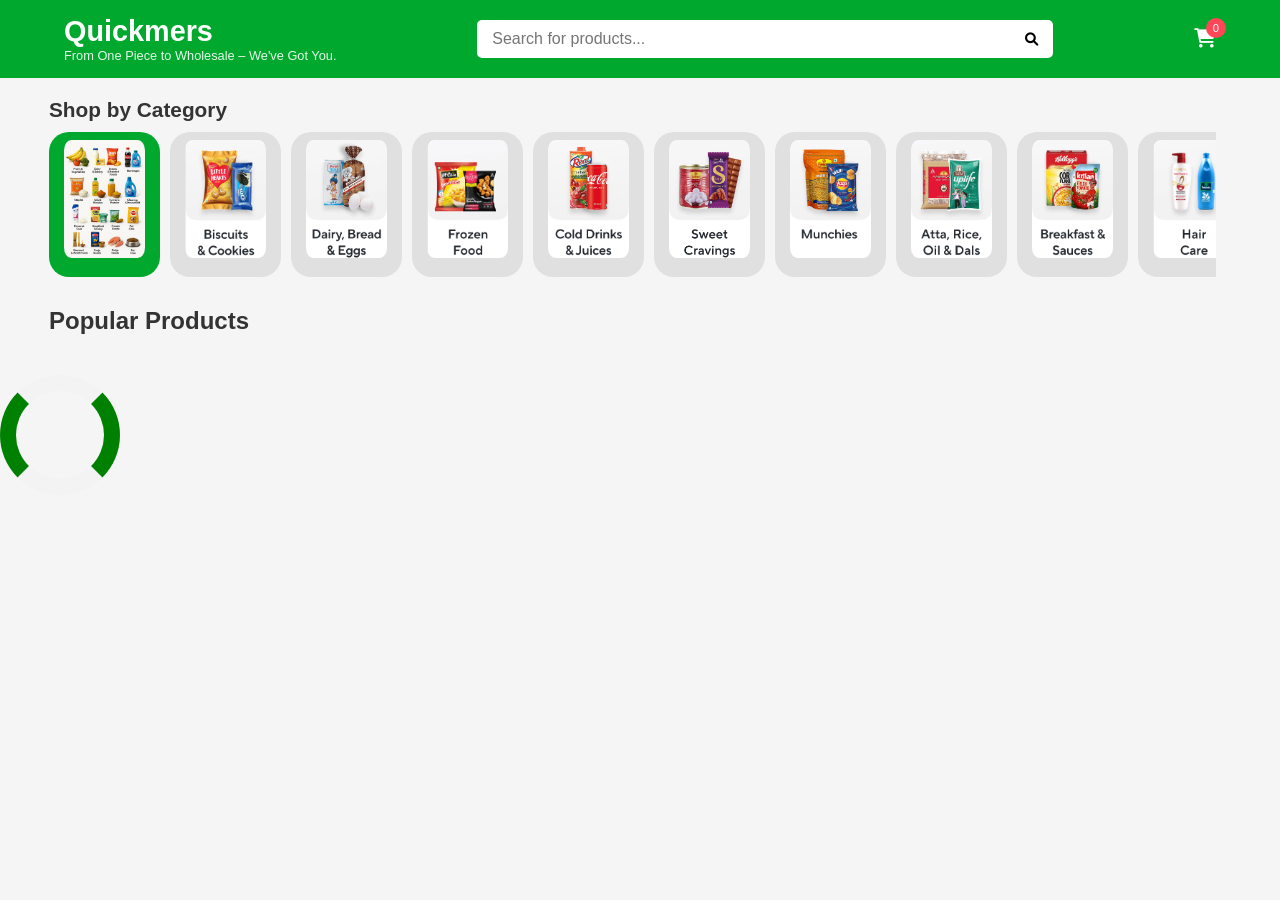
==== index.html @ 4a95ac4b "Update index.html" ====
<!DOCTYPE html>
<html lang="en">
<head>
  <meta charset="UTF-8" />
  <meta name="viewport" content="width=device-width, initial-scale=1.0"/>
  <meta name="google-site-verification" content="v9NZuTtwbd5oucbAzXpvQL9XhxQid6P6Z1mYWT46D1c" />
  <title>Quickmers</title>
  <link rel="stylesheet" href="styles.css" />
  <script src="https://cdn.jsdelivr.net/npm/@supabase/supabase-js@2.39.3/dist/umd/supabase.min.js"></script>
  <link rel="stylesheet" href="https://cdnjs.cloudflare.com/ajax/libs/font-awesome/6.0.0-beta3/css/all.min.css"/>
  <style>
    .loader {
      border: 16px solid #f3f3f3;
      border-radius: 50%;
      border-right: 16px solid green;
      border-left: 16px solid green;
      width: 120px;
      height: 120px;
      animation: spin 2s linear infinite;
    }

    @keyframes spin {
      0% { transform: rotate(0deg); }
      100% { transform: rotate(360deg); }
    }

    .product-image img {
      cursor: pointer;
    }
  </style>
</head>
<body>
  <header>
    <div class="logo">
      <h1>Quickmers</h1>
      <p>From One Piece to Wholesale – We've Got You.</p>
    </div>
    <div class="search-bar">
      <input type="text" placeholder="Search for products..." id="search-input" />
      <button id="search-btn"><i class="fas fa-search"></i></button>
    </div>
    <div class="user-actions">
      <button id="cart-btn">
        <i class="fas fa-shopping-cart"></i>
        <span id="cart-count">0</span>
      </button>
    </div>
  </header>

  <main>
    <section class="categories">
      <h2>Shop by Category</h2>
      <div class="category-list">
        <button class="category-btn active" data-category="all"><img src="pngs/all.png" alt=""></button>
        <div class="category-btn" data-category="biscuit"><img src="pngs/bict&cookie.png" alt=""></div>
        <div class="category-btn" data-category="dairy"><img src="pngs/dairy.png" alt=""></div>
        <div class="category-btn" data-category="kurkure"><img src="pngs/frozenfood.png" alt=""></div>
        <div class="category-btn" data-category="drink"><img src="pngs/drinks.png" alt=""></div>
        <div class="category-btn" data-category="chocolate"><img src="pngs/chocolate.png" alt=""></div>
        <div class="category-btn" data-category="kurkure"><img src="pngs/munchies.png" alt=""></div>
        <div class="category-btn" data-category="atta&rice"><img src="pngs/atta&rice.png" alt=""></div>
        <div class="category-btn" data-category="breakfast"><img src="pngs/Breakfast.png" alt=""></div>
        <div class="category-btn" data-category="oil"><img src="pngs/oil.png" alt=""></div>
        <div class="category-btn" data-category="tea"><img src="pngs/tea.png" alt=""></div>
        <div class="category-btn" data-category="packagedfood"><img src="pngs/packaged food.png" alt=""></div>
        <div class="category-btn" data-category="stationary&books"><img src="pngs/stationary&books.png" alt=""></div>
        <div class="category-btn" data-category="fruits&veg"><img src="pngs/fruits&veg.png" alt=""></div>
        <div class="category-btn" data-category="masala"><img src="pngs/masala.png" alt=""></div>
        <div class="category-btn" data-category="surf"><img src="pngs/cleaningessential.png" alt=""></div>
      </div>
    </section>

    <div class="p-producucts">
      <h2>Popular Products</h2>
      <section class="products" id="products-container">
        <!-- Products will be loaded here dynamically -->
      </section>
    </div>

    <div class="cart-overlay" id="cart-overlay">
      <div class="cart-modal">
        <div class="cart-header">
          <h2>Your Cart</h2>
          <button id="close-cart">&times;</button>
        </div>
        <div class="cart-items" id="cart-items"></div>

        <div class="user-info">
          <h3>Your Details</h3>
          <input type="text" id="user-name" placeholder="Name" required />
          <input type="tel" id="user-phone" placeholder="Phone Number" required />
          <textarea id="user-address" placeholder="Delivery Address" required></textarea>
          <select id="user-area" required>
            <option value="">Select Area</option>
            <option value="Koraput">Koraput</option>
            <option value="Semiliguda">Semiliguda</option>
            <option value="Damanjodi">Damanjodi</option>
            <option value="Sunabeda">Sunabeda</option>
          </select>
        </div>

        <div class="cart-total">
          <p>Total: ₹<span id="cart-total-amount">0</span></p>
          <button id="checkout-btn">Proceed to Checkout</button>
        </div>
      </div>
    </div>
  </main>

  <!-- ✅ MODAL OUTSIDE CART -->
  <div id="imageModal" style="display:none; position:fixed; top:0; left:0; width:100%; height:100%; background:rgba(0,0,0,0.8); justify-content:center; align-items:center; z-index:9999; flex-direction: column;">
    <span id="closeModal" style="position:absolute; top:20px; right:30px; font-size:40px; font-weight:bold; color:white; cursor:pointer;">&times;</span>
    <img id="modalImage" src="" alt="Product Image" style="max-width:90%; max-height:90%; border-radius:10px;">
  </div>

  <div id="loading-spinner" class="loader">
    <div class="spinner"></div>
    <p></p>
  </div>

  <!-- ✅ SCRIPT -->
  <script>
    const productsContainer = document.getElementById('products-container');

    function renderProducts(productsToRender) {
      productsContainer.innerHTML = '';
      productsToRender.forEach(product => {
        const isDisabled = !product.inStock;
        const productCard = document.createElement('div');
        productCard.className = 'product-card';
        productCard.dataset.category = product.category;

        productCard.innerHTML = `
          <div class="product-image" style="position: relative;">
            <img src="${product.image}" alt="${product.name}" loading="lazy" decoding="async" style="width: 150px; height:150px; object-fit: cover; cursor: pointer;" class="enlarge-image" data-src="${product.image}" />
            ${isDisabled ? `<div style="position:absolute;top:0;left:0;width:100%;height:100%;background:rgba(198,187,187,0.83);display:flex;align-items:center;justify-content:center;font-weight:bold;font-size:20px;border-radius:300px;transform:rotate(-45deg);z-index:2;">OUT OF STOCK</div>` : ''}
          </div>
          <div class="product-info">
            <h3 class="product-name">${product.name}</h3>
            <p class="product-price">₹${product.price} <small>(Single)</small></p>
            <p class="product-price">₹${product.bulkPrice} <small>(Bulk: ${product.bulkQty} pcs)</small></p>
            <select class="price-type" data-id="${product.id}" ${isDisabled ? 'disabled' : ''}>
              <option value="single">Single</option>
              <option value="bulk">Bulk</option>
            </select>
            ${product.description ? `<p class="product-description">${product.description}</p>` : ''}
            <div class="quantity-buttons" data-id="${product.id}">
              <button class="qty-minus" data-id="${product.id}" ${isDisabled ? 'disabled' : ''}>-</button>
              <span class="qty-display" id="qty-${product.id}">0</span>
              <button class="qty-plus" data-id="${product.id}" ${isDisabled ? 'disabled' : ''}>+</button>
              <button class="add-to-cart" data-id="${product.id}" ${isDisabled ? 'disabled' : ''}>Add</button>
            </div>
          </div>
        `;
        productsContainer.appendChild(productCard);
      });
    }

    // Modal logic
    document.addEventListener('click', function (e) {
      if (e.target.classList.contains('enlarge-image')) {
        const src = e.target.getAttribute('data-src');
        document.getElementById('modalImage').src = src;
        document.getElementById('imageModal').style.display = 'flex';
      }
    });

    document.getElementById('imageModal').addEventListener('click', function (e) {
      if (e.target.id === 'imageModal') {
        this.style.display = 'none';
      }
    });

    document.getElementById('closeModal').addEventListener('click', function () {
      document.getElementById('imageModal').style.display = 'none';
    });

    // Example use:
    // renderProducts([{ id: 1, name: "Test Product", price: 100, bulkPrice: 90, bulkQty: 10, image: "https://via.placeholder.com/150", description: "Sample desc", inStock: true, category: "test" }]);
  </script>
</body>
</html>
---- styles.css ----
* {
    margin: 0;
    padding: 0;
    box-sizing: border-box;
    font-family: 'Segoe UI', Tahoma, Geneva, Verdana, sans-serif;
}

body {
    background-color: #f5f5f5;
    color: #333;
}

header {
    display: flex;
    justify-content: space-between;
    align-items: center;
    padding: 15px 5%;
    background-color: #00a82d;
    color: white;
    position: sticky;
    top: 0;
    z-index: 100;
}

.logo h1 {
    font-size: 1.8rem;
    font-weight: 700;
}

.logo p {
    font-size: 0.8rem;
    opacity: 0.9;
}

.search-bar {
    display: flex;
    width: 50%;
}

.search-bar input {
    width: 100%;
    padding: 10px 15px;
    border: none;
    border-radius: 5px 0 0 5px;
    font-size: 1rem;
}

.search-bar button {
    padding: 10px 15px;
    border: none;
    background-color: white;
    border-radius: 0 5px 5px 0;
    cursor: pointer;
}

.user-actions button {
    background: none;
    border: none;
    color: white;
    font-size: 1.2rem;
    position: relative;
    cursor: pointer;
}

#cart-count {
    position: absolute;
    top: -10px;
    right: -10px;
    background-color: #ff4757;
    color: white;
    border-radius: 50%;
    width: 20px;
    height: 20px;
    display: flex;
    justify-content: center;
    align-items: center;
    font-size: 0.7rem;
}

main {
    padding: 20px 5%;
    margin-left: -15px;
}

.categories {
    margin-bottom: 20px;
}

.categories h2 {
    margin-bottom: 10px;
    font-size: 1.3rem;
}

.category-list {
    display: flex;
    gap: 10px;
    overflow-x: auto;
    padding-bottom: 10px;
}

.category-btn {
    padding: 8px 15px;
    border: none;
    border-radius: 20px;
    background-color: #e0e0e0;
    cursor: pointer;
    white-space: nowrap;
    font-size: 0.9rem;
}
.category-btn img {
    width: 81px;
    height: 118px;
    object-fit: cover;
    margin-bottom: 8px; 
    border-radius: 9%;
}


.category-btn.active {
    background-color: #00a82d;
    color: white;
}
.p-producucts h2 {
    padding: 0 0% 20px;
}

.products {
    display: grid;
    /* flex-direction: column; */
    grid-template-columns: repeat(auto-fill, minmax(350px, 1fr));
    gap: 20px;
    overflow-x: auto;
}

/* Product Card: Always horizontal (desktop + mobile) */
.product-card {
    display: flex;
    flex-direction: row;
    align-items: flex-start;
    gap: 15px;
    border: 1px solid #ddd;
    padding: 12px;
    border-radius: 40px;
    background: #f9f9f9;
}

.product-card:hover {
    transform: translateY(-5px);
}

.product-image {
    width: 150px;
    height: 150px;
    position: relative;
    flex-shrink: 0;
}

.product-image img {
    width: 100%;
    height: 100%;
    object-fit: cover;
    border-radius: 6px;
}

.product-row {
  display: flex;
  align-items: center;
  gap: 10px;
  flex-wrap: wrap; /* Optional: wrap on smaller screens */
}

/* Details inside product card */

.product-name,
.product-price,
.product-description,
.price-type,
.quantity-buttons {
  margin: 0;
}




.product-name {
    font-weight:bold;
    margin-bottom: 5px;
    min-width: 100px;
   
}

.product-price {
    color: #00a82d;
    font-weight: 700;
    margin-bottom: 10px;
    flex-direction: row;
}

.price-type {
  /* Your styles here */
  background-color: #f0f0f0;
  border-radius: 5px;
  padding: 5px;
  margin-right: 105px;
}


.product-actions {
    display: flex;
    justify-content: space-between;
    align-items: center;
}



.quantity-control {
    display: flex;
    align-items: center;
    gap: 5px;
}

.quantity-btn {
    width: 25px;
    height: 25px;
    border: none;
    background-color: #f0f0f0;
    border-radius: 50%;
    cursor: pointer;
    display: flex;
    justify-content: center;
    align-items: center;
}

.add-to-cart {
    padding: 5px 10px;
    background-color: #00a82d;
    color: white;
    border: none;
    border-radius: 5px;
    cursor: pointer;
}

.cart-overlay {
    position: fixed;
    top: 0;
    left: 0;
    width: 100%;
    height: 100%;
    background-color: rgba(0, 0, 0, 0.5);
    display: none;
    justify-content: flex-end;
    z-index: 1000;
}

.cart-modal {
    width: 100%;
    max-width: 400px;
    height: 100%;
    background-color: white;
    padding: 20px;
    display: flex;
    flex-direction: column;
}

.cart-header {
    display: flex;
    justify-content: space-between;
    align-items: center;
    margin-bottom: 20px;
    padding-bottom: 10px;
    border-bottom: 1px solid #eee;
}

#close-cart {
    background: none;
    border: none;
    font-size: 1.5rem;
    cursor: pointer;
}

.cart-items {
    flex-grow: 1;
    overflow-y: auto;
}

.cart-item {
    display: flex;
    justify-content: space-between;
    align-items: center;
    padding: 10px 0;
    border-bottom: 1px solid #eee;
}

.cart-item-info {
    display: flex;
    align-items: center;
    gap: 10px;
}

.cart-item-image {
    width: 50px;
    height: 50px;
    background-color: #f9f9f9;
    display: flex;
    justify-content: center;
    align-items: center;
}

.cart-item-image img {
    max-width: 100%;
    max-height: 100%;
}

.cart-item-details h4 {
    margin-bottom: 5px;
}

.cart-item-details p {
    color: #00a82d;
    font-weight: 700;
}

.cart-item-actions {
    display: flex;
    align-items: center;
    gap: 10px;
}

.remove-item {
    background: none;
    border: none;
    color: #ff4757;
    cursor: pointer;
}

.cart-total {
    padding-top: 20px;
    border-top: 1px solid #eee;
    text-align: right;
}

.cart-total p {
    font-size: 1.2rem;
    margin-bottom: 15px;
}

#checkout-btn {
    width: 100%;
    padding: 12px;
    background-color: #00a82d;
    color: white;
    border: none;
    border-radius: 5px;
    font-size: 1rem;
    cursor: pointer;
}

@media (max-width: 768px) {
    header {
        flex-direction: column;
        gap: 15px;
        padding: 15px;
    }

    .search-bar {
        width: 100%;
    }

    .cart-modal {
        max-width: 100%;
    }
}

/* Form input fields */
.user-info input,
.user-info textarea {
    width: 100%;
    padding: 8px;
    margin-top: 6px;
    margin-bottom: 12px;
    border-radius: 5px;
    border: 1px solid #ccc;
}

/* Quantity inputs */
.quantity-input-wrapper input.quantity-input {
    width: 60px;
    padding: 4px;
    text-align: center;
    border-radius: 4px;
    border: 1px solid #ddd;
}

.quantity-buttons {
    display: flex;
    align-items: center;
    gap: 5px;
    margin-top: 10px;
}

.qty-minus, .qty-plus {
    width: 30px;
    height: 30px;
    background-color: #e0e0e0;
    border: none;
    border-radius: 50%;
    font-size: 18px;
    font-weight: bold;
    color: #333;
    cursor: pointer;
    display: flex;
    justify-content: center;
    align-items: center;
}

.qty-display {
    width: 24px;
    text-align: center;
    font-weight: bold;
}

#imageModal {
  transition: opacity 0.3s ease;
}
#closeModal:hover {
  color: #ff4444;
  transform: scale(1.1);
}
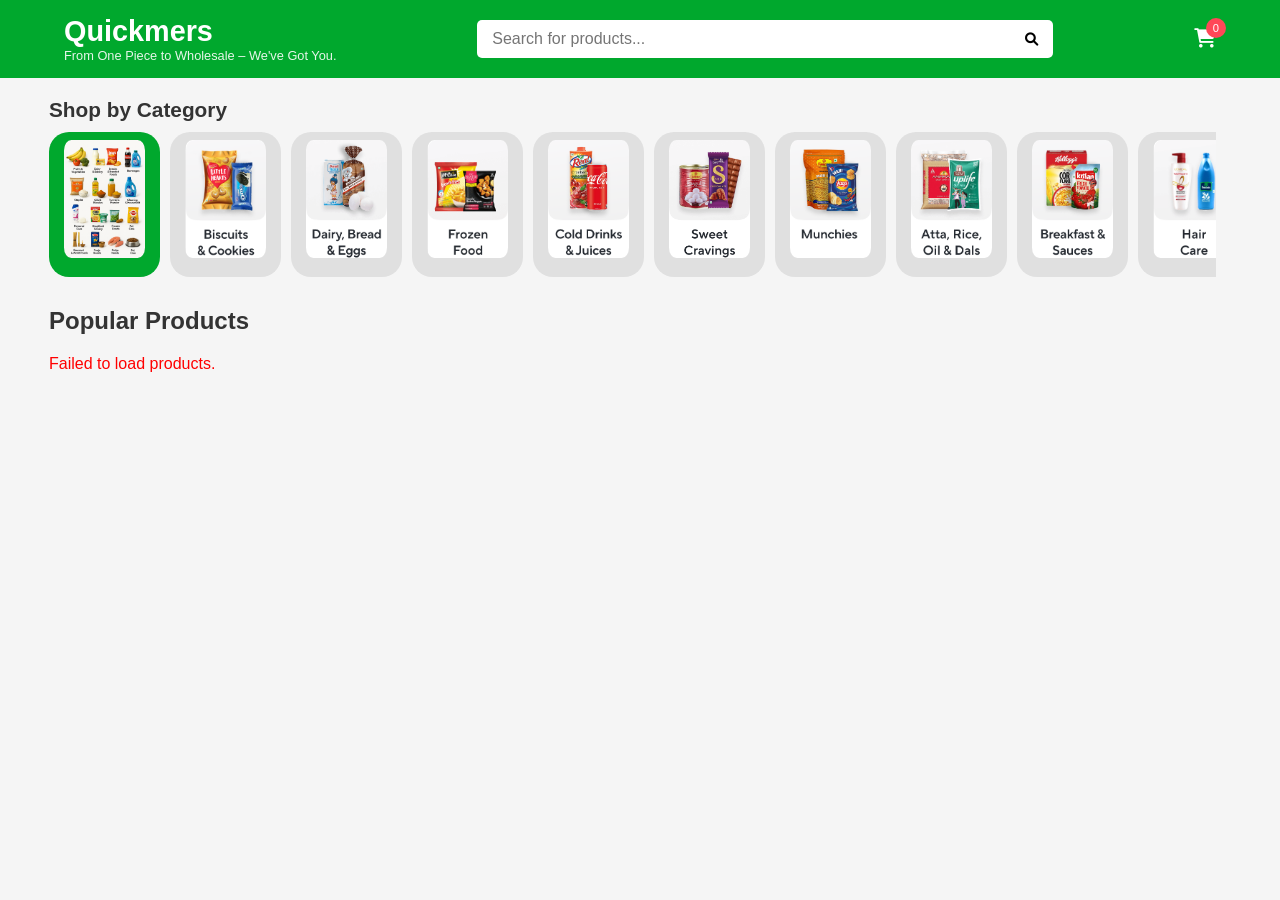
==== commit 401e66eb: "Update index.html" ====
--- a/index.html
+++ b/index.html
@@ -117,66 +117,6 @@
     <div class="spinner"></div>
     <p></p>
   </div>
-
-  <!-- ✅ SCRIPT -->
-  <script>
-    const productsContainer = document.getElementById('products-container');
-
-    function renderProducts(productsToRender) {
-      productsContainer.innerHTML = '';
-      productsToRender.forEach(product => {
-        const isDisabled = !product.inStock;
-        const productCard = document.createElement('div');
-        productCard.className = 'product-card';
-        productCard.dataset.category = product.category;
-
-        productCard.innerHTML = `
-          <div class="product-image" style="position: relative;">
-            <img src="${product.image}" alt="${product.name}" loading="lazy" decoding="async" style="width: 150px; height:150px; object-fit: cover; cursor: pointer;" class="enlarge-image" data-src="${product.image}" />
-            ${isDisabled ? `<div style="position:absolute;top:0;left:0;width:100%;height:100%;background:rgba(198,187,187,0.83);display:flex;align-items:center;justify-content:center;font-weight:bold;font-size:20px;border-radius:300px;transform:rotate(-45deg);z-index:2;">OUT OF STOCK</div>` : ''}
-          </div>
-          <div class="product-info">
-            <h3 class="product-name">${product.name}</h3>
-            <p class="product-price">₹${product.price} <small>(Single)</small></p>
-            <p class="product-price">₹${product.bulkPrice} <small>(Bulk: ${product.bulkQty} pcs)</small></p>
-            <select class="price-type" data-id="${product.id}" ${isDisabled ? 'disabled' : ''}>
-              <option value="single">Single</option>
-              <option value="bulk">Bulk</option>
-            </select>
-            ${product.description ? `<p class="product-description">${product.description}</p>` : ''}
-            <div class="quantity-buttons" data-id="${product.id}">
-              <button class="qty-minus" data-id="${product.id}" ${isDisabled ? 'disabled' : ''}>-</button>
-              <span class="qty-display" id="qty-${product.id}">0</span>
-              <button class="qty-plus" data-id="${product.id}" ${isDisabled ? 'disabled' : ''}>+</button>
-              <button class="add-to-cart" data-id="${product.id}" ${isDisabled ? 'disabled' : ''}>Add</button>
-            </div>
-          </div>
-        `;
-        productsContainer.appendChild(productCard);
-      });
-    }
-
-    // Modal logic
-    document.addEventListener('click', function (e) {
-      if (e.target.classList.contains('enlarge-image')) {
-        const src = e.target.getAttribute('data-src');
-        document.getElementById('modalImage').src = src;
-        document.getElementById('imageModal').style.display = 'flex';
-      }
-    });
-
-    document.getElementById('imageModal').addEventListener('click', function (e) {
-      if (e.target.id === 'imageModal') {
-        this.style.display = 'none';
-      }
-    });
-
-    document.getElementById('closeModal').addEventListener('click', function () {
-      document.getElementById('imageModal').style.display = 'none';
-    });
-
-    // Example use:
-    // renderProducts([{ id: 1, name: "Test Product", price: 100, bulkPrice: 90, bulkQty: 10, image: "https://via.placeholder.com/150", description: "Sample desc", inStock: true, category: "test" }]);
-  </script>
+<script src="script.js"></script>
 </body>
 </html>
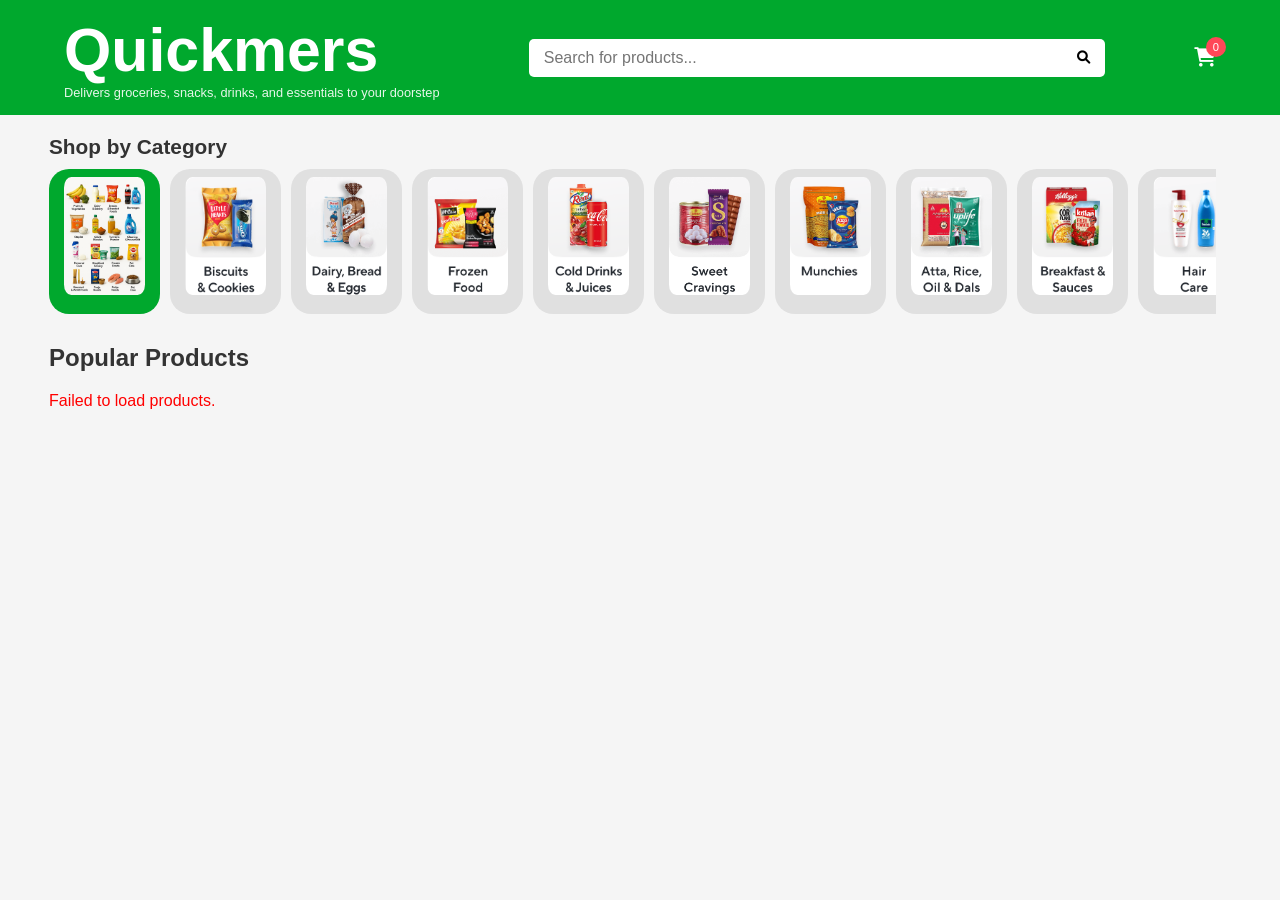
==== commit 5822ed0f: "Update index.html" ====
--- a/index.html
+++ b/index.html
@@ -4,7 +4,19 @@
   <meta charset="UTF-8" />
   <meta name="viewport" content="width=device-width, initial-scale=1.0"/>
   <meta name="google-site-verification" content="v9NZuTtwbd5oucbAzXpvQL9XhxQid6P6Z1mYWT46D1c" />
-  <title>Quickmers</title>
+  <title>Quickmers - Grocery Delivery in Semiliguda & Nearby</title>
+  <link rel="icon" href="https://www.quickmers.com/pngs/qkm.png" type="image/x-icon">
+  <meta name="title" content="Quickmers - Grocery Delivery in Koraput, Semiliguda & Nearby">
+  <meta name="description" content="Quickmers delivers groceries, snacks, drinks, and essentials to your doorstep in Koraput, Semiliguda, Sunabeda, and Damanjodi. Fast delivery, low prices. Order now!">
+  <meta name="keywords" content="Quickmers, Grocery Delivery Koraput, Semiliguda grocery, online grocery Odisha, snacks delivery, buy groceries online, one piece grocery">
+  <meta name="robots" content="index, follow">
+   <meta name="author" content="Quickmers Team">
+  <!-- Open Graph / Facebook -->
+ <meta property="og:type" content="website">
+ <meta property="og:url" content="https://www.quickmers.com/">
+ <meta property="og:title" content="Quickmers - Grocery Delivery in Koraput, Semiliguda & Nearby">
+ <meta property="og:description" content="Order groceries, snacks, drinks, and daily needs online. We deliver to Koraput, Semiliguda, Damanjodi & Sunabeda. Fast delivery at low prices.">
+ <meta property="og:image" content="https://www.quickmers.com/pngs/qkm.png">
   <link rel="stylesheet" href="styles.css" />
   <script src="https://cdn.jsdelivr.net/npm/@supabase/supabase-js@2.39.3/dist/umd/supabase.min.js"></script>
   <link rel="stylesheet" href="https://cdnjs.cloudflare.com/ajax/libs/font-awesome/6.0.0-beta3/css/all.min.css"/>
@@ -33,7 +45,7 @@
   <header>
     <div class="logo">
       <h1>Quickmers</h1>
-      <p>From One Piece to Wholesale – We've Got You.</p>
+      <p>Delivers groceries, snacks, drinks, and essentials to your doorstep</p>
     </div>
     <div class="search-bar">
       <input type="text" placeholder="Search for products..." id="search-input" />
--- a/styles.css
+++ b/styles.css
@@ -23,7 +23,7 @@
 }
 
 .logo h1 {
-    font-size: 1.8rem;
+    font-size: 3.8rem;
     font-weight: 700;
 }
 
@@ -428,3 +428,4 @@
 }
 
 
+
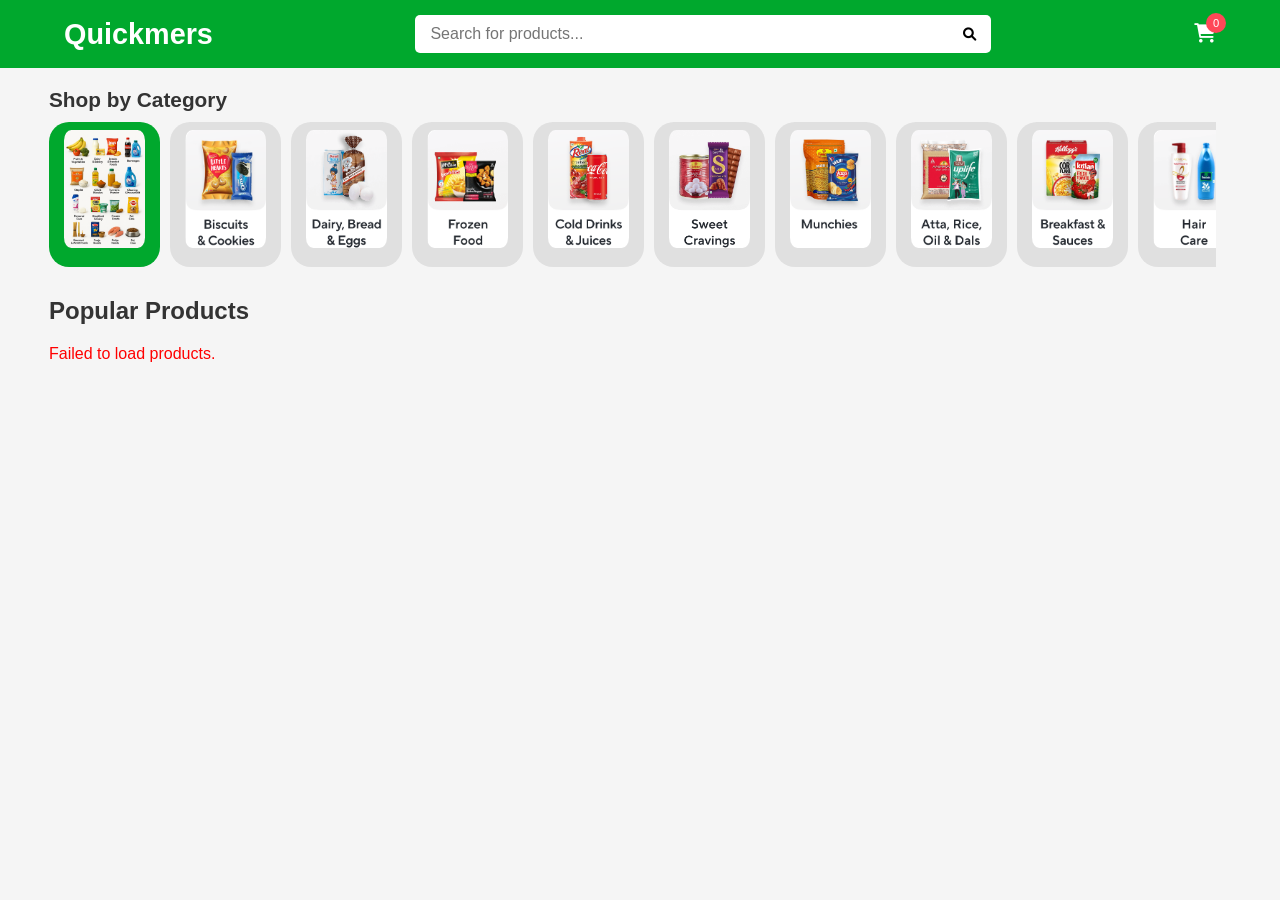
==== commit a45f3b2f: "Update index.html" ====
--- a/index.html
+++ b/index.html
@@ -45,7 +45,7 @@
   <header>
     <div class="logo">
       <h1>Quickmers</h1>
-      <p>Delivers groceries, snacks, drinks, and essentials to your doorstep</p>
+      <!--<p>Delivers groceries, snacks, drinks, and essentials to your doorstep</p> -->
     </div>
     <div class="search-bar">
       <input type="text" placeholder="Search for products..." id="search-input" />
--- a/styles.css
+++ b/styles.css
@@ -23,7 +23,7 @@
 }
 
 .logo h1 {
-    font-size: 3.8rem;
+    font-size: 1.8rem;
     font-weight: 700;
 }
 
@@ -429,3 +429,5 @@
 
 
 
+
+
